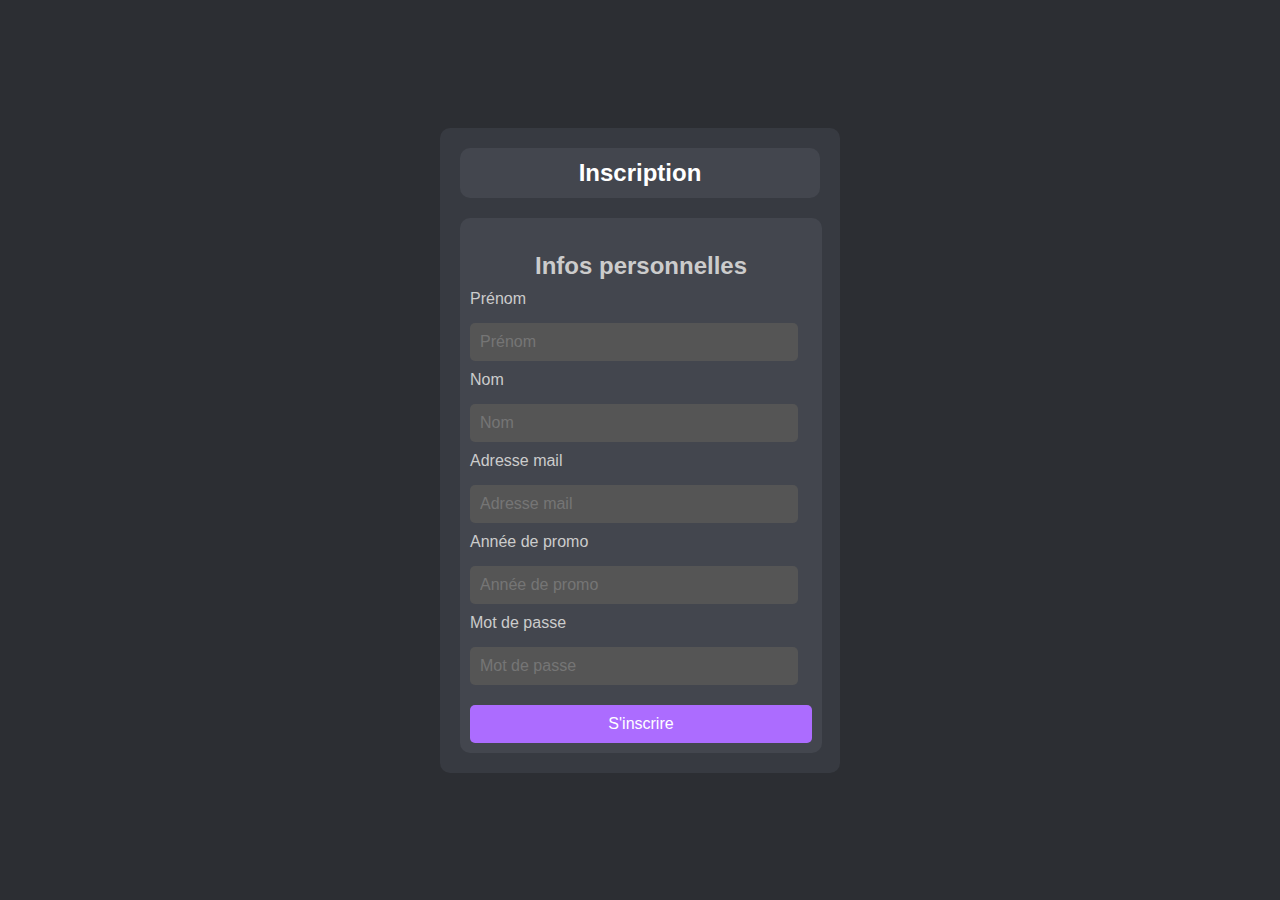
==== connexion.html @ 3897207f "premier push" ====
<!DOCTYPE html>
<html lang="fr">
<head>
    <meta charset="UTF-8">
    <meta name="viewport" content="width=device-width, initial-scale=1.0">
    <title>Inscription</title>
    <link rel="stylesheet" href="stylecss/styleCon.css">
</head>
<body>

    <div class="background">
        <div class="square">
            <div class="inscription-box">
                Inscription
            </div>

            <div class="box">
                <h3>Infos personnelles</h3>
                <form>
                    <label for="prenom">Prénom</label>
                    <input type="text" id="prenom" name="prenom" placeholder="Prénom">
                    
                    <label for="nom">Nom</label>
                    <input type="text" id="nom" name="nom" placeholder="Nom">
                    
                    <label for="email">Adresse mail</label>
                    <input type="email" id="email" name="email" placeholder="Adresse mail">
                    
                    <label for="promo">Année de promo</label>
                    <input type="text" id="promo" name="promo" placeholder="Année de promo">
                    
                    <label for="mdp">Mot de passe</label>
                    <input type="password" id="mdp" name="mdp" placeholder="Mot de passe">
                    
                    <button type="submit" class="submit-btn">S'inscrire</button>
                </form>
            </div>
        </div>
    </div>  

</body>
</html>
---- stylecss/styleCon.css ----
body {
    margin: 0;
    padding: 0;
    font-family: Arial, sans-serif;
    background-color: #2C2E33; /* Couleur de fond principale */
    height: 100vh;
    display: flex;
    justify-content: center;
    align-items: center;
}

.background {
    width: 100%;
    height: 100%;
    display: flex;
    justify-content: center;
    align-items: center;
}

.square {
    width: 400px; /* Réduite à 400px pour une taille plus petite */
    max-width: 90%; /* Permet à la box de s'ajuster si la fenêtre est plus petite */
    height: auto; /* Hauteur automatique en fonction du contenu */
    background-color: #373A41; /* Couleur du carré */
    border-radius: 10px; /* Coins arrondis pour le carré */
    position: relative;
    display: flex;
    flex-direction: column; /* Aligner les éléments en colonne */
    justify-content: flex-start;
    padding-top: 20px; /* Espacement depuis le haut */
    padding-left: 20px;
    padding-right: 20px;
    padding-bottom: 20px; /* Ajouter un peu d'espace au bas */
    box-sizing: border-box; /* Pour inclure le padding dans la largeur et hauteur */
}

.inscription-box {
    width: 100%; /* Prend toute la largeur de .square */
    height: 50px;
    background-color: #43464E; /* Couleur mise à jour pour la box Inscription */
    color: white;
    display: flex;
    justify-content: center;
    align-items: center;
    font-size: 1.5rem; /* Agrandi le texte de "Inscription" */
    font-weight: bold; /* Gras pour le texte */
    border-radius: 10px;
    margin-bottom: 20px; /* Espacement entre le carré d'inscription et les nouvelles boxes */
}

.box {
    width: 95%; /* La box occupe maintenant 100% de la largeur de .square */
    height: auto;
    background-color: #43464E; /* Couleur mise à jour pour la box */
    color: white;
    display: flex;
    flex-direction: column;
    justify-content: flex-start;
    padding: 10px;
    font-size: 1rem;
    border-radius: 10px;
}

.box h3 {
    font-size: 1.5rem;
    margin-bottom: 10px;
    color: #CCCCCC;
    text-align: center; /* Centrer le texte des titres */
}

form {
    display: flex;
    flex-direction: column;
    gap: 10px;
}

label {
    font-size: 1rem;
    color: #CCCCCC;
}

input {
    padding: 10px;
    font-size: 1rem;
    background-color: #555555;
    border: none;
    border-radius: 5px;
    color: white;
    margin-top: 5px;
    width: 90%; /* Les champs de saisie prennent toute la largeur disponible */
}

input:focus {
    outline: none;
    border: 2px solid #AC6CFF; /* Bordure colorée au focus */
}

/* Style du bouton d'inscription */
.submit-btn {
    padding: 10px;
    font-size: 1rem;
    background-color: #AC6CFF;
    border: none;
    border-radius: 5px;
    color: white;
    cursor: pointer;
    width: 100%; /* Le bouton prend toute la largeur du formulaire */
    margin-top: 10px;
    transition: background-color 0.3s ease;
}

.submit-btn:hover {
    background-color: #8A4BFF; /* Changement de couleur au survol */
}
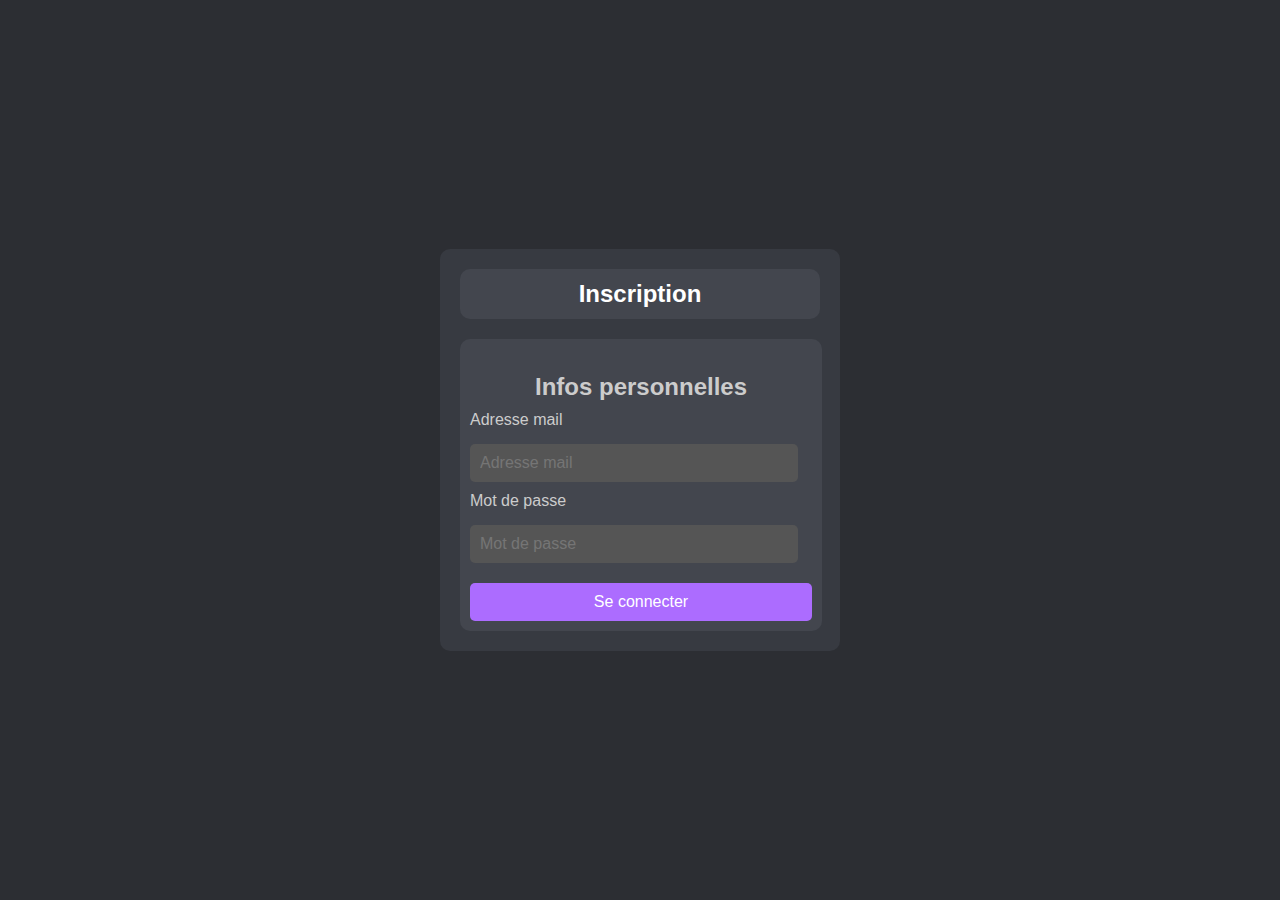
==== commit 7796534a: "Ajout connexion incomlet" ====
--- a/connexion.html
+++ b/connexion.html
@@ -16,23 +16,14 @@
 
             <div class="box">
                 <h3>Infos personnelles</h3>
-                <form>
-                    <label for="prenom">Prénom</label>
-                    <input type="text" id="prenom" name="prenom" placeholder="Prénom">
-                    
-                    <label for="nom">Nom</label>
-                    <input type="text" id="nom" name="nom" placeholder="Nom">
-                    
+                <form action="connexion.php" method="POST">
                     <label for="email">Adresse mail</label>
-                    <input type="email" id="email" name="email" placeholder="Adresse mail">
-                    
-                    <label for="promo">Année de promo</label>
-                    <input type="text" id="promo" name="promo" placeholder="Année de promo">
+                    <input type="email" id="email" name="email" placeholder="Adresse mail" required>
                     
                     <label for="mdp">Mot de passe</label>
-                    <input type="password" id="mdp" name="mdp" placeholder="Mot de passe">
+                    <input type="password" id="mdp" name="mdp" placeholder="Mot de passe" required>
                     
-                    <button type="submit" class="submit-btn">S'inscrire</button>
+                    <button type="submit" class="submit-btn">Se connecter</button>
                 </form>
             </div>
         </div>
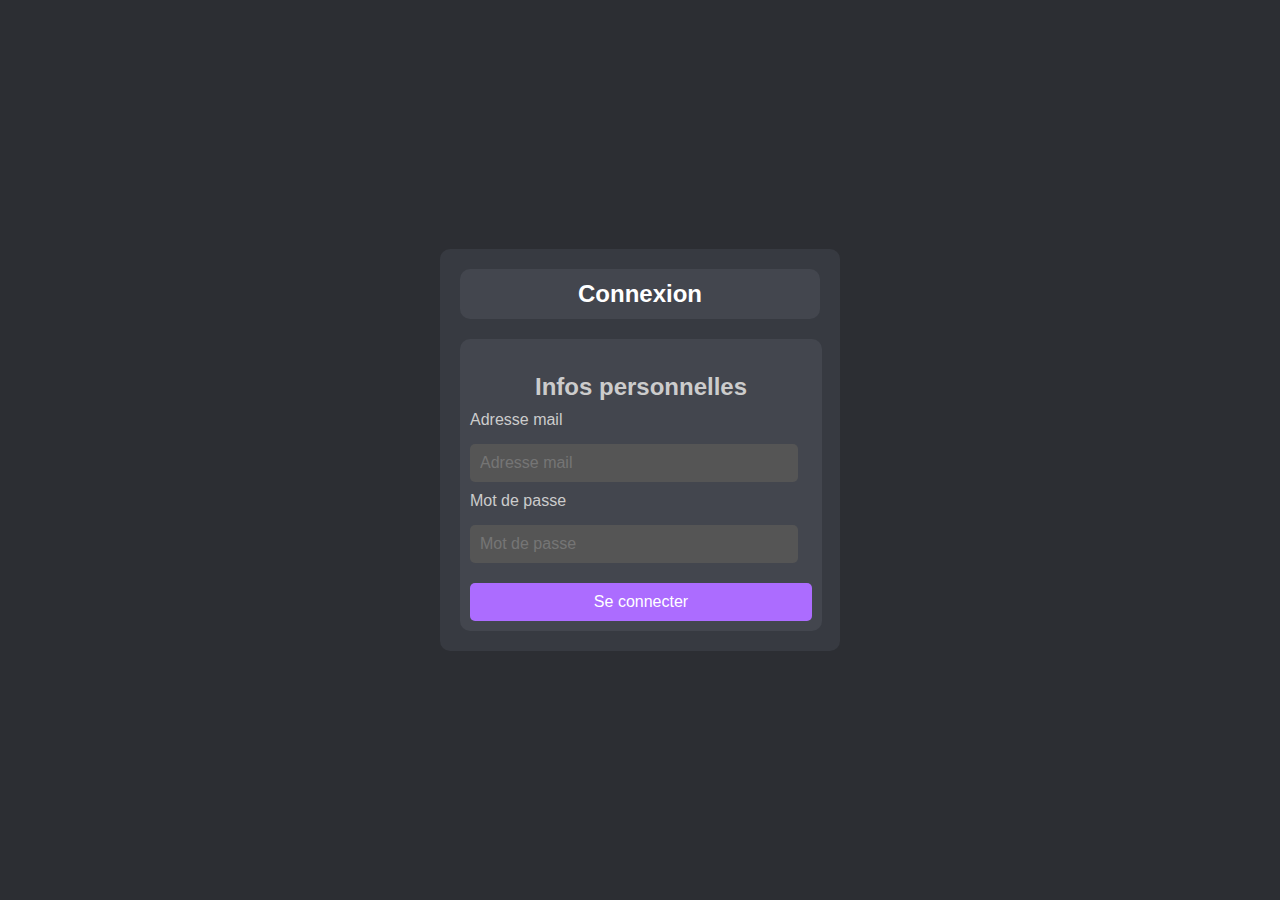
==== commit ef103c65: "changement nom" ====
--- a/connexion.html
+++ b/connexion.html
@@ -3,7 +3,7 @@
 <head>
     <meta charset="UTF-8">
     <meta name="viewport" content="width=device-width, initial-scale=1.0">
-    <title>Inscription</title>
+    <title>Connexion</title>
     <link rel="stylesheet" href="stylecss/styleCon.css">
 </head>
 <body>
@@ -11,7 +11,7 @@
     <div class="background">
         <div class="square">
             <div class="inscription-box">
-                Inscription
+                Connexion
             </div>
 
             <div class="box">
@@ -21,7 +21,7 @@
                     <input type="email" id="email" name="email" placeholder="Adresse mail" required>
                     
                     <label for="mdp">Mot de passe</label>
-                    <input type="password" id="mdp" name="mdp" placeholder="Mot de passe" required>
+                    <input type="password" id="mdp" name="mdp" placeholder="Mot de passe"required>
                     
                     <button type="submit" class="submit-btn">Se connecter</button>
                 </form>
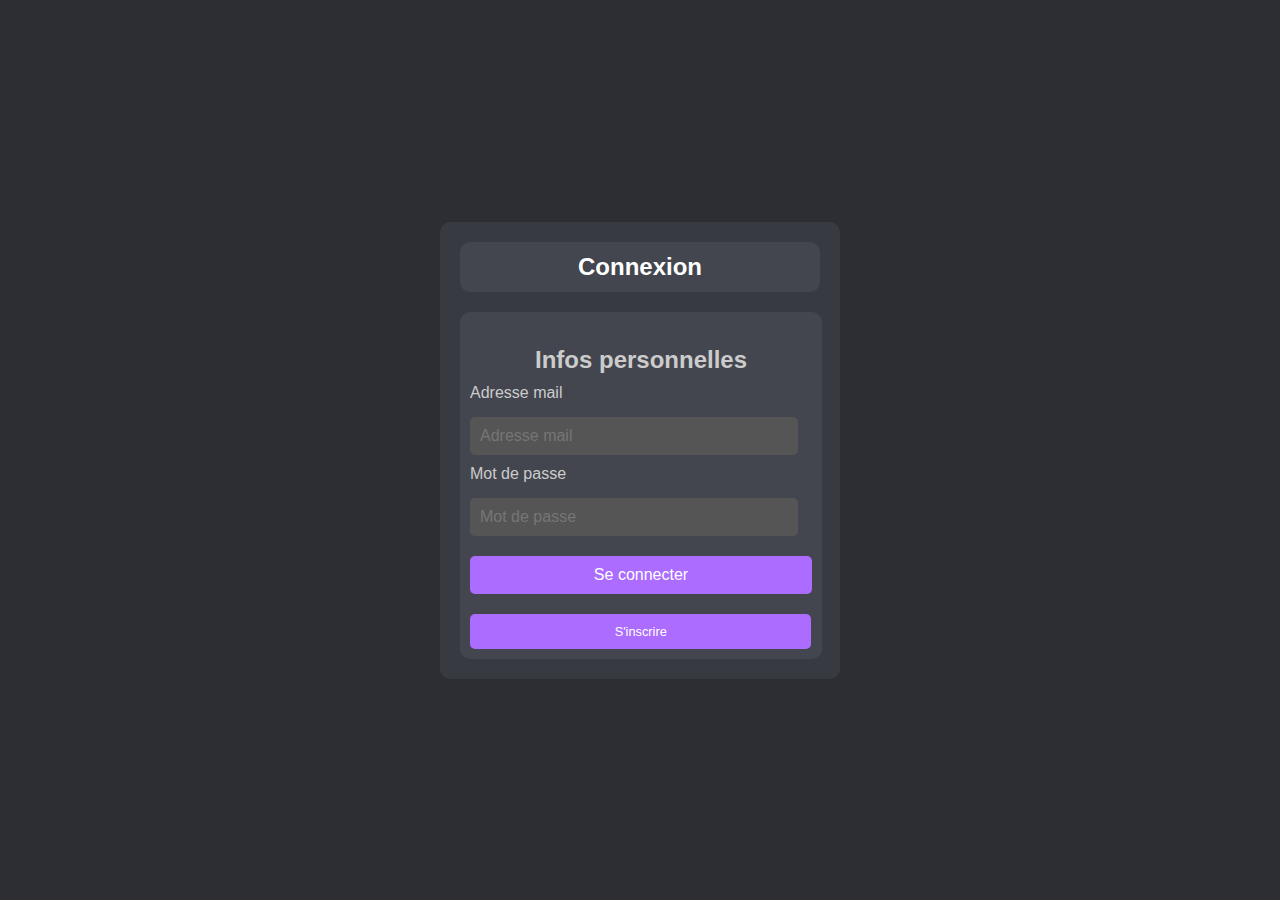
==== commit 84094103: "push conn" ====
--- a/connexion.html
+++ b/connexion.html
@@ -25,6 +25,7 @@
                     
                     <button type="submit" class="submit-btn">Se connecter</button>
                 </form>
+                <a href="inscription.php" class="signup-btn">S'inscrire</a>
             </div>
         </div>
     </div>  
--- a/stylecss/styleCon.css
+++ b/stylecss/styleCon.css
@@ -112,3 +112,22 @@
 .submit-btn:hover {
     background-color: #8A4BFF; /* Changement de couleur au survol */
 }
+
+.signup-btn {
+    padding: 10px;
+    font-size: 0.8rem;
+    background-color: #AC6CFF;
+    border: none;
+    border-radius: 5px;
+    color: white;
+    cursor: pointer;
+    text-decoration: none;
+    text-align: center;
+    width: 94%; /* Le bouton prend toute la largeur du formulaire */
+    margin-top: 20px;
+    transition: background-color 0.3s ease;
+}
+
+.signup-btn:hover {
+    background-color: #8A4BFF; /* Changement de couleur au survol */
+}
